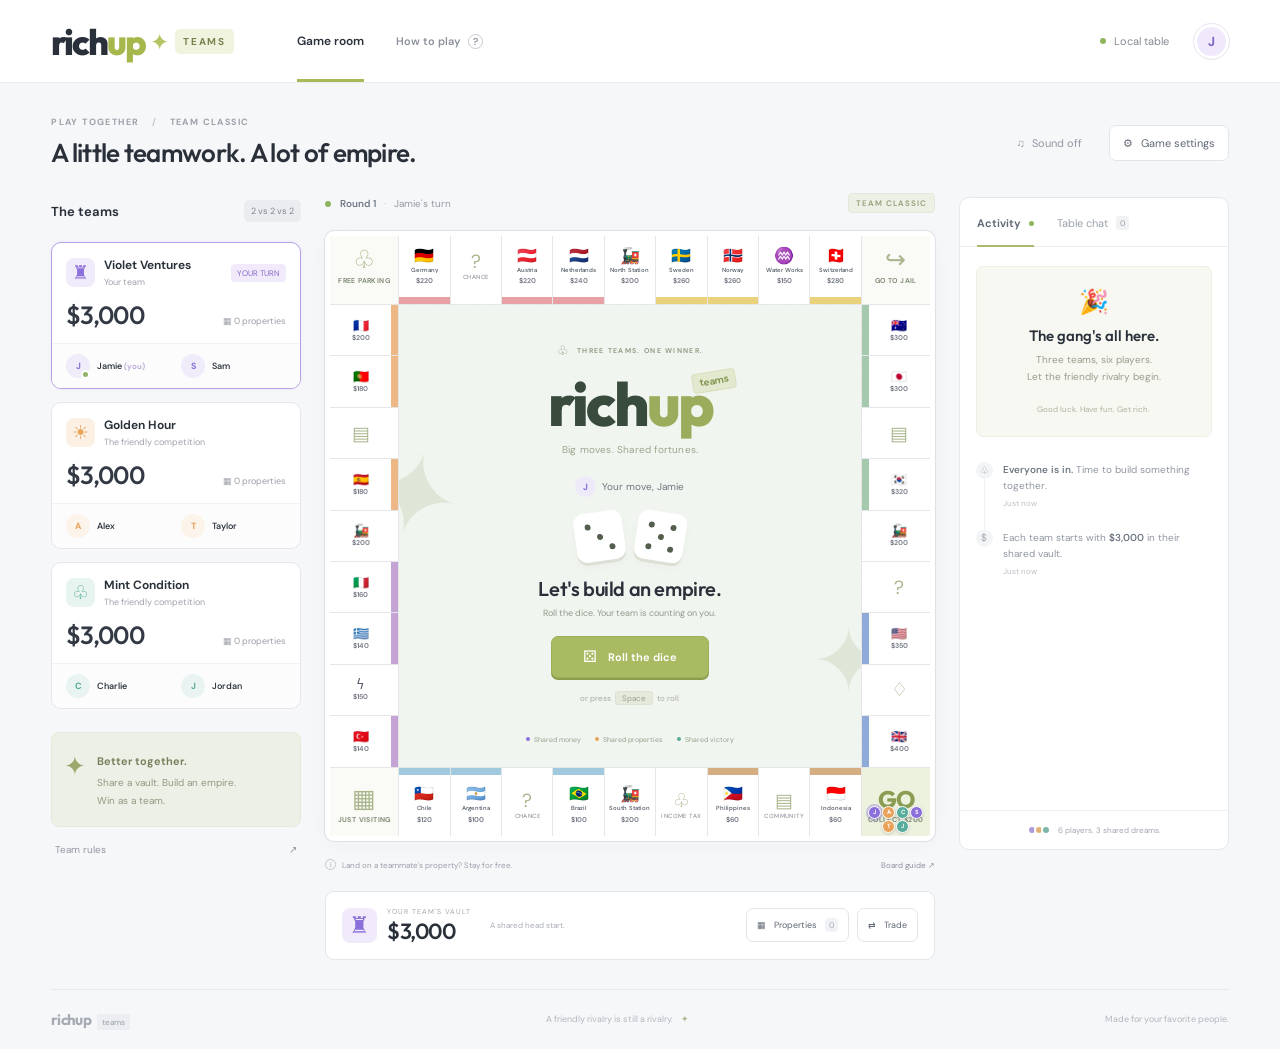
==== index.html @ 7b26c818 "Publish lightweight team property game for GitHub Pages" ====
<!doctype html>
<html lang="en">
<head><meta charset="UTF-8"><meta name="viewport" content="width=device-width, initial-scale=1.0"><meta name="theme-color" content="#f8f9fb"><meta name="description" content="Build an empire together. A property trading game for three teams of two, with shared fortunes and friendly rivalries."><link rel="icon" href="./assets/favicon.svg" type="image/svg+xml"><title>Richup Teams · Build your empire together</title><link rel="stylesheet" href="style.css"></head>
<body>
<header class="header"><a class="brand" href="./" aria-label="Richup Teams home">rich<span>up</span><i>✦</i><b>TEAMS</b></a><nav><span class="nav-active">Game room</span><button class="text-btn" id="how-btn">How to play <span class="help-icon">?</span></button></nav><div class="header-right"><span class="connection"><i></i> Local table</span><button class="avatar" id="profile-btn" aria-label="Edit your player">J</button></div></header>
<main>
<div class="room-bar"><div><div class="breadcrumb">PLAY TOGETHER <span>/</span> TEAM CLASSIC</div><h1>A little teamwork. A lot of empire.</h1></div><div class="room-actions"><button class="subtle-btn" id="sound-btn" aria-label="Toggle sound">♫ <span>Sound off</span></button><button class="outline-btn" id="settings-btn"><span>⚙</span> Game settings</button></div></div>
<div class="game-layout">
<aside class="teams-panel"><div class="section-heading"><h2>The teams</h2><span class="small-label">2 vs 2 vs 2</span></div><div id="teams"></div><div class="team-tip"><span class="tip-icon">✦</span><div><strong>Better together.</strong><p>Share a vault. Build an empire.<br>Win as a team.</p></div></div><button class="rules-link" id="rules-btn">Team rules <span>↗</span></button></aside>
<section class="play-area" aria-label="Game board"><div class="board-top"><span><i class="live-dot"></i> <strong id="round-label">Round 1</strong><span class="board-top-divider">·</span><span id="turn-label">Your turn</span></span><span class="mode-tag">TEAM CLASSIC</span></div><div class="board" id="board"><div class="board-center"><div class="center-decoration decor-one">✦</div><div class="center-decoration decor-two">✦</div><div class="center-top"><span class="team-mode"><span>♧</span> THREE TEAMS. ONE WINNER.</span><div class="center-brand">rich<span>up</span><sup>teams</sup></div><p>Big moves. Shared fortunes.</p></div><div class="turn-zone"><div class="turn-player"><span class="avatar mini" id="center-avatar">J</span><span id="center-turn">Your move, Jamie</span></div><div class="dice-pair" id="dice" aria-label="Dice"><div class="die" data-value="3"></div><div class="die" data-value="5"></div></div><h2 id="action-title">Let's build an empire.</h2><p id="action-description">Roll the dice. Your team is counting on you.</p><div class="center-actions" id="center-actions"></div><span class="keyboard-hint" id="keyboard-hint">or press <kbd>Space</kbd> to roll</span></div><div class="center-bottom"><span><i class="dot purple"></i> Shared money</span><span><i class="dot orange"></i> Shared properties</span><span><i class="dot teal"></i> Shared victory</span></div></div></div><div class="board-footer"><span><i class="info-circle">i</i> Land on a teammate's property? Stay for free.</span><button class="text-btn" id="board-help">Board guide ↗</button></div><div class="action-toolbar"><div class="current-team"><span class="team-emblem purple" id="toolbar-emblem">♜</span><div><small>YOUR TEAM'S VAULT</small><strong id="vault-total">$3,000</strong></div><span class="vault-note">A shared head start.</span></div><div class="toolbar-actions"><button class="outline-btn" id="properties-btn">▦ <span>Properties</span><span class="count" id="prop-count">0</span></button><button class="outline-btn" id="trade-btn">⇄ <span>Trade</span></button></div></div></section>
<aside class="activity-panel"><div class="activity-tabs" role="tablist"><button class="active" id="activity-tab" role="tab" aria-selected="true">Activity <span class="live-dot"></span></button><button id="chat-tab" role="tab" aria-selected="false">Table chat <span class="chat-count" id="chat-count">0</span></button></div><div class="activity-content" id="activity-content"><div class="welcome-note"><span>🎉</span><h3>The gang's all here.</h3><p>Three teams, six players.<br>Let the friendly rivalry begin.</p><small>Good luck. Have fun. Get rich.</small></div><div class="timeline" id="timeline"></div></div><div class="chat-content hidden" id="chat-content"><div class="chat-notice">Table chat is saved on this device.</div><div id="messages"></div><form id="chat-form"><label class="sr-only" for="chat-input">Message the table</label><input id="chat-input" placeholder="Say something nice…" maxlength="220" autocomplete="off"><button aria-label="Send message">↑</button></form></div><div class="activity-bottom"><span class="players-online"><i></i><i></i><i></i></span> <span>6 players. 3 shared dreams.</span></div></aside>
</div><footer class="page-footer"><span class="footer-logo">richup <b>teams</b></span><span>A friendly rivalry is still a rivalry. <span>✦</span></span><span>Made for your favorite people.</span></footer>
</main>
<dialog id="modal"><div class="modal-top"><div><span class="eyebrow" id="modal-eyebrow">RICHUP TEAMS</span><h2 id="modal-title"></h2></div><button id="close-modal" class="close-btn" aria-label="Close dialog">×</button></div><div id="modal-body"></div></dialog><div id="toast" role="status"></div><script src="game.js"></script>
</body></html>
---- style.css ----
@font-face{font-family:'DM Sans';font-style:normal;font-weight:100 1000;font-display:swap;src:url('./assets/fonts/dm-sans-latin.woff') format('woff')}
@font-face{font-family:Outfit;font-style:normal;font-weight:100 900;font-display:swap;src:url('./assets/fonts/outfit-latin.woff') format('woff')}
:root{font-family:'DM Sans',sans-serif;color:#293039;background:#f6f7f9;font-synthesis:none;--purple:#8b70db;--orange:#e8a25a;--teal:#57ac9b;--line:#e9ebef;--muted:#959aa5}*{box-sizing:border-box}body{margin:0}button,a,input,select{ -webkit-tap-highlight-color:transparent}button,input,select{font:inherit}button{cursor:pointer}button{transition:background .18s,transform .18s}button:disabled{cursor:not-allowed;opacity:.5}button:hover:not(:disabled){filter:brightness(.97)}button:active:not(:disabled){transform:translateY(1px)}button:focus-visible,a:focus-visible{outline:3px solid #b6a1ef;outline-offset:3px}a{color:inherit;text-decoration:none}.header{height:83px;border-bottom:1px solid var(--line);background:#fff;display:flex;align-items:center;padding:0 4%;gap:63px}.brand{font-family:Outfit,sans-serif;font-size:36px;font-weight:800;letter-spacing:-2px;display:flex;align-items:center}.brand>span{color:#a6b84c}.brand>i{font-size:23px;font-style:normal;color:#b5c563;margin:0 8px 0 5px}.brand>b{font-family:'DM Sans',sans-serif;font-size:10px;letter-spacing:1.7px;color:#7b814e;font-weight:700;background:#f0f4df;padding:6px 8px;border-radius:5px}.header nav{height:100%;display:flex;align-items:center;gap:32px;font-size:12px;font-weight:600}.nav-active{height:100%;display:flex;align-items:center;border-bottom:3px solid #a8ba57;padding-top:3px}.text-btn{background:none;border:0;color:#8b909b;font-size:11px;padding:6px 0;display:inline-flex;gap:8px;align-items:center}.help-icon{border:1px solid #c6c9cf;border-radius:50%;width:15px;height:15px;display:inline-grid;place-items:center;font-size:10px}.header-right{margin-left:auto;display:flex;align-items:center;gap:25px}.connection{font-size:11px;color:#858b94;display:flex;align-items:center;gap:8px}.connection>i,.live-dot{display:inline-block;background:#8fb45e;width:6px;height:6px;border-radius:50%}.avatar{border:0;border-radius:50%;background:#efe9fb;color:#8063c7;font-size:13px;font-weight:700;width:35px;height:35px;display:inline-grid;place-items:center}.header-right .avatar{border:3px solid #fff;outline:1px solid #e8e3ef}main{max-width:1510px;margin:auto;padding:33px 4% 0}.room-bar{display:flex;justify-content:space-between;align-items:center;margin-bottom:28px}.breadcrumb{font-size:9px;letter-spacing:1.4px;font-weight:700;color:#9da1aa;margin-bottom:8px}.breadcrumb span{padding:0 9px;color:#c3c7cc}h1{font-family:Outfit,sans-serif;font-size:26px;font-weight:550;letter-spacing:-.7px;margin:0}.room-actions{display:flex;gap:21px}.subtle-btn{border:0;background:none;color:#9297a1;font-size:11px;display:flex;gap:7px;align-items:center}.outline-btn{border:1px solid #e2e5e9;background:#fff;border-radius:7px;color:#626976;padding:10px 13px;font-size:11px;display:inline-flex;align-items:center;justify-content:center;gap:8px;white-space:nowrap}.room-actions .outline-btn{font-size:11px}.game-layout{display:grid;grid-template-columns:230px minmax(440px,1fr) 242px;align-items:start;gap:24px}.section-heading{display:flex;justify-content:space-between;align-items:center;margin:3px 0 20px}.section-heading h2{font-size:13px;font-weight:650;margin:0}.small-label{font-size:9px;background:#eaecef;color:#818792;padding:5px 7px;border-radius:5px}.team-card{border:1px solid #e4e6eb;border-radius:10px;background:#fff;margin-bottom:13px;overflow:hidden;position:relative}.team-card.is-current{border-color:#b7a1e5;box-shadow:0 0 0 2px #8b70db08}.team-card.eliminated{opacity:.5}.team-card-head{display:flex;align-items:center;gap:9px;padding:14px 14px 11px}.team-emblem{width:29px;height:29px;border-radius:8px;display:grid;place-items:center;font-size:19px}.purple{--color:var(--purple);color:var(--purple)}.orange{--color:var(--orange);color:var(--orange)}.teal{--color:var(--teal);color:var(--teal)}.team-emblem.purple{background:#f0eafa}.team-emblem.orange{background:#fcf0e4}.team-emblem.teal{background:#e7f4ef}.team-title{font-weight:650;font-size:12px}.team-caption{font-size:9px;color:#a0a3ad;margin-top:3px}.turn-pill{font-size:8px;color:#8a6aca;background:#f0eafb;padding:4px 6px;border-radius:4px;margin-left:auto;white-space:nowrap}.team-finances{padding:0 14px 12px;display:flex;align-items:baseline;justify-content:space-between}.team-money{font-family:Outfit,sans-serif;font-size:25px;font-weight:550;letter-spacing:-.7px;color:#333944}.property-count{font-size:9px;color:#9c9fa8}.team-members{border-top:1px solid #f0f1f4;background:#fcfcfd;padding:10px 14px;display:flex;gap:10px}.member{flex:1;display:flex;gap:7px;align-items:center;min-width:0}.member-avatar{width:24px;height:24px;border-radius:50%;background:color-mix(in srgb,var(--color) 13%,white);color:var(--color);font-weight:700;font-size:9px;display:grid;place-items:center;position:relative}.member.is-active .member-avatar:after{content:'';width:5px;height:5px;border-radius:50%;background:#90b467;position:absolute;bottom:-1px;right:0;border:2px solid white;box-sizing:content-box}.member-name{font-size:9px;font-weight:550;overflow:hidden;text-overflow:ellipsis;white-space:nowrap}.member-name small{color:#b1a0ce;font-size:8px}.team-tip{background:#edf0e6;padding:16px 12px;display:flex;gap:11px;border:1px solid #e5e9dc;border-radius:8px;margin-top:23px;color:#777e59}.tip-icon{font-size:26px;color:#9aa86e}.team-tip strong{font-size:11px;font-weight:650}.team-tip p{font-size:10px;line-height:1.8;color:#939983;margin:4px 0 0}.rules-link{border:0;background:none;color:#9298a1;font-size:10px;width:100%;display:flex;justify-content:space-between;padding:16px 4px}.board-top{height:34px;display:flex;justify-content:space-between;align-items:flex-start;font-size:10px;color:#959ba5}.board-top strong{color:#68707d;font-size:10px;font-weight:550;margin-left:6px}.board-top-divider{margin:0 8px;color:#bcc0c7}.mode-tag{font-size:8px;font-weight:600;letter-spacing:1px;color:#959d7a;background:#edf1e5;border:1px solid #e4e8dc;border-radius:4px;padding:4px 7px;margin-top:-4px}.board{aspect-ratio:1;display:grid;grid-template-columns:1.35fr repeat(9,1fr) 1.35fr;grid-template-rows:1.35fr repeat(9,1fr) 1.35fr;border:5px solid #fff;border-radius:9px;background:#e4e6e7;gap:1px;box-shadow:0 4px 22px #29303908,0 0 0 1px #e0e4e7;position:relative;overflow:hidden}.board-center{grid-area:2/2/11/11;background:#f1f5ef;display:flex;flex-direction:column;justify-content:space-between;align-items:center;position:relative;overflow:hidden;padding:8% 1% 5%;background-image:radial-gradient(#d7dfd350 .8px,transparent .8px);background-size:13px 13px}.center-top{text-align:center;z-index:1}.team-mode{font-size:7px;letter-spacing:1.3px;font-weight:650;color:#8f9c82;display:flex;align-items:center;justify-content:center;gap:7px}.team-mode span{font-size:13px}.center-brand{font-family:Outfit,sans-serif;font-size:clamp(38px,4.5vw,70px);letter-spacing:-3px;font-weight:800;color:#384b3d;position:relative;line-height:1.2;margin-top:8px}.center-brand>span{color:#9bad5d}.center-brand sup{position:absolute;right:-24px;top:4px;background:#e2e9ce;border:1px solid #d7dfbc;border-radius:4px;transform:rotate(-9deg);font-family:'DM Sans',sans-serif;font-size:10px;letter-spacing:0;font-weight:650;padding:3px 6px;color:#819450}.center-top p{font-size:10px;color:#9ba68f;margin:3px 0 0;letter-spacing:.2px}.center-decoration{position:absolute;color:#dee6d7;font-size:115px;font-weight:300;line-height:1}.decor-one{left:-35px;top:29%;transform:rotate(15deg)}.decor-two{right:-25px;bottom:13%;font-size:90px}.turn-zone{width:100%;text-align:center;z-index:1;margin-top:3%}.turn-player{font-size:10px;color:#6f7780;display:flex;align-items:center;justify-content:center;gap:6px}.mini{width:21px;height:21px;font-size:9px}.dice-pair{display:flex;justify-content:center;gap:12px;margin:15px 0}.die{width:49px;height:49px;background:white;border-radius:10px;box-shadow:0 3px 0 #dbe0d6,0 5px 8px #32482a08;display:grid;grid-template-columns:repeat(3,1fr);grid-template-rows:repeat(3,1fr);padding:10px;gap:4px;transform:rotate(-8deg)}.die:nth-child(2){transform:rotate(9deg)}.die i{background:#535e4d;border-radius:50%;width:6px;height:6px;align-self:center;justify-self:center}.dice-pair.rolling .die{animation:shake .18s infinite alternate}@keyframes shake{to{transform:rotate(19deg) translateY(-7px)}}.turn-zone h2{font-family:Outfit,sans-serif;font-size:20px;letter-spacing:-.4px;font-weight:550;margin:15px 0 6px}.turn-zone p{font-size:9px;color:#929b8c;margin:0 auto 15px;max-width:90%;line-height:1.5;min-height:14px}.primary-btn{background:#a9bb62;border:1px solid #9caf59;box-shadow:0 2px 0 #8b9d4a;border-radius:7px;font-size:11px;color:#fff;font-weight:650;padding:13px 31px;display:inline-flex;align-items:center;justify-content:center;gap:11px}.primary-btn .dice-icon{font-size:16px;line-height:10px}.center-actions{display:flex;align-items:center;justify-content:center;gap:8px}.center-actions .outline-btn{padding:12px}.keyboard-hint{display:block;font-size:8px;color:#a4ac9f;margin-top:13px}kbd{font-family:inherit;font-size:8px;display:inline-block;background:#e6eadd;border:1px solid #dce2d4;border-radius:3px;padding:1px 6px;margin:0 2px;color:#98a08e}.center-bottom{display:flex;gap:14px;font-size:7px;color:#98a18f;z-index:1;margin-top:5%}.center-bottom>span{display:flex;align-items:center;gap:4px}.dot{width:4px;height:4px;border-radius:50%;background:var(--color);display:inline-block}.tile{position:relative;background:#fff;border:0;padding:0;display:flex;flex-direction:column;align-items:center;justify-content:center;gap:3px;overflow:visible;min-width:0;min-height:0;color:#59606a}.tile:hover{z-index:5;box-shadow:0 0 0 2px #aabd6b}.tile .tile-name{font-size:clamp(4px,.48vw,7px);line-height:1.15;max-width:100%;text-align:center;white-space:nowrap;overflow:hidden;text-overflow:ellipsis;font-weight:550;padding:0 2px}.tile-price{font-size:clamp(5px,.52vw,7px);font-weight:650;color:#777c87}.tile-flag{font-size:clamp(11px,1.1vw,17px);line-height:1}.tile-band{position:absolute;background:var(--band);z-index:0}.tile.top .tile-band{height:7px;bottom:0;left:0;right:0}.tile.bottom .tile-band{height:7px;top:0;left:0;right:0}.tile.left .tile-band{width:7px;top:0;bottom:0;right:0}.tile.right .tile-band{width:7px;top:0;bottom:0;left:0}.tile.top{padding-bottom:7px}.tile.bottom{padding-top:7px}.tile.left{padding-right:7px;gap:1px}.tile.right{padding-left:7px;gap:1px}.tile.left .tile-content,.tile.right .tile-content{display:flex;align-items:center;justify-content:center;gap:5px;width:100%;height:100%}.tile.left .tile-flag,.tile.right .tile-flag{font-size:13px}.tile.left .tile-name,.tile.right .tile-name{display:none}.tile-icon{font-size:19px;color:#a9b68d;line-height:1}.tile.special .tile-name{color:#9c9ea6;font-size:6px;text-transform:uppercase;letter-spacing:.4px}.tile.corner{background:#fafbf6;gap:5px}.corner .tile-icon{font-size:25px}.tile.corner .tile-name{font-weight:650;font-size:7px;letter-spacing:.4px;color:#7d8972}.tile.corner .tile-price{font-size:6px;color:#99a28e}.tile.corner.go{background:#edf2df}.go .tile-icon{font-family:Outfit,sans-serif;font-size:24px;letter-spacing:-1px;font-weight:750;color:#8a9d52}.go .tile-name{font-size:15px;color:#9cae61}.tile-owner{position:absolute;bottom:1px;right:1px;width:6px;height:6px;border-radius:50%;background:var(--color);z-index:2}.tile-houses{position:absolute;background:#fff9;font-size:6px;color:#4e9c73;top:0;z-index:1}.tokens{position:absolute;display:flex;justify-content:center;gap:1px;flex-wrap:wrap;bottom:3px;left:2px;right:2px;z-index:4;pointer-events:none}.token{width:13px;height:13px;border-radius:50%;background:var(--color);border:1.5px solid #fff;box-shadow:0 1px 3px #29303935;color:white;font-size:6px;font-weight:700;display:grid;place-items:center}.token.active{box-shadow:0 0 0 2px color-mix(in srgb,var(--color) 35%,transparent),0 1px 4px #0002;animation:pulse 2s infinite}@keyframes pulse{50%{transform:translateY(-2px)}}.board-footer{display:flex;align-items:center;justify-content:space-between;font-size:8px;color:#9b9faa;padding:13px 0 15px}.board-footer>span{display:flex;align-items:center;gap:6px}.info-circle{font-size:7px;border:1px solid #c4c8ce;width:11px;height:11px;border-radius:50%;font-style:normal;display:grid;place-items:center}.board-footer .text-btn{font-size:8px}.action-toolbar{display:flex;align-items:center;justify-content:space-between;background:white;border:1px solid #e3e7ea;border-radius:9px;padding:15px 16px}.current-team{display:flex;align-items:center;gap:10px}.current-team small{font-size:7px;color:#a3a6b0;letter-spacing:1px;display:block;margin-bottom:4px}.current-team strong{font-family:Outfit,sans-serif;font-size:22px;letter-spacing:-.5px;font-weight:550;line-height:1}.current-team .team-emblem{height:35px;width:35px;font-size:23px}.vault-note{font-size:8px;color:#a9adb5;margin-left:9px}.toolbar-actions{display:flex;gap:8px}.toolbar-actions .outline-btn{font-size:9px;padding:9px 10px}.count{font-size:8px;background:#f1f2f5;border-radius:4px;padding:2px 4px;color:#a4a8b0}.activity-panel{background:#fff;border:1px solid #e5e8ed;border-radius:10px;overflow:hidden;display:flex;flex-direction:column;min-height:570px;height:calc(100% - 110px);max-height:720px}.activity-tabs{display:flex;border-bottom:1px solid #eceef2;padding:0 17px;gap:23px;flex-shrink:0}.activity-tabs button{border:0;background:none;font-size:11px;padding:18px 0 16px;color:#9ba1ab;position:relative;display:flex;align-items:center;gap:8px;white-space:nowrap}.activity-tabs button.active{color:#606975;font-weight:650}.activity-tabs button.active:after{position:absolute;bottom:-1px;left:0;right:0;height:2px;background:#a9bb6a;content:''}.activity-tabs .live-dot{height:5px;width:5px}.chat-count{background:#f0f2f4;padding:2px 4px;border-radius:3px;font-size:8px}.activity-content{padding:19px 16px;flex:1;overflow-y:auto;max-height:605px}.welcome-note{background:#f7f8f2;border:1px solid #edf0e3;border-radius:7px;text-align:center;padding:19px 6px;margin-bottom:25px}.welcome-note>span{font-size:24px}.welcome-note h3{font-family:Outfit,sans-serif;font-size:15px;font-weight:550;margin:9px 0 6px}.welcome-note p{font-size:10px;color:#989e8d;line-height:1.7;margin:0 0 11px}.welcome-note small{font-size:8px;color:#aeb39f}.timeline{display:flex;flex-direction:column;gap:0}.log-entry{position:relative;padding:0 0 20px 27px;font-size:10px;line-height:1.6;color:#9197a2}.log-entry:not(:last-child):before{content:'';position:absolute;left:8px;top:15px;bottom:0;border-left:1px solid #eff0f3}.log-mark{position:absolute;left:0;top:0;width:17px;height:17px;background:#f3f4f6;border-radius:50%;display:grid;place-items:center;color:#a6acb6;font-size:10px}.log-entry strong{font-weight:550;color:#67707c}.log-entry .time{font-size:8px;color:#bcc0c6;margin-top:3px}.activity-bottom{padding:14px 14px;border-top:1px solid #eff0f4;display:flex;justify-content:center;gap:7px;align-items:center;color:#a1a7b0;font-size:8px}.players-online{display:flex;align-items:center;padding-left:3px}.players-online i{display:block;width:10px;height:10px;border-radius:50%;background:#ad9bd9;border:2px solid #fff;margin-left:-3px}.players-online i:nth-child(2){background:#e4b276}.players-online i:nth-child(3){background:#7db6a8}.page-footer{display:flex;justify-content:space-between;align-items:center;border-top:1px solid #e6e9ed;margin-top:29px;padding:20px 0;color:#b3b8bf;font-size:9px}.footer-logo{font-family:Outfit,sans-serif;font-weight:700;font-size:15px;letter-spacing:-.7px;color:#a4abb3}.footer-logo b{font-size:8px;font-family:'DM Sans',sans-serif;font-weight:500;letter-spacing:0;background:#eceef1;padding:3px 5px;margin-left:4px}.page-footer>span:nth-child(2)>span{color:#adb991;padding-left:6px}.hidden{display:none!important}.sr-only{position:absolute;width:1px;height:1px;padding:0;overflow:hidden;clip:rect(0,0,0,0)}.chat-content{display:flex;flex-direction:column;flex:1;min-height:400px}.chat-notice{font-size:9px;line-height:1.5;color:#a4a9b1;padding:16px;text-align:center}#messages{flex:1;padding:0 14px;overflow:auto;max-height:450px}.chat-message{background:#f5f4f8;border-radius:7px;padding:9px 11px;margin:10px 0;font-size:11px;overflow-wrap:anywhere}.chat-message b{display:block;font-size:9px;margin-bottom:4px;color:#9279bd}#chat-form{display:flex;margin:12px;border:1px solid #e6e8ec;border-radius:6px;overflow:hidden}#chat-input{width:100%;min-width:0;border:0;padding:10px;font-size:10px;outline:0}#chat-form button{border:0;background:#a8ba63;color:white;width:32px}.modal-top{display:flex;align-items:center;justify-content:space-between;gap:20px;margin-bottom:24px}.modal-top h2{font-family:Outfit,sans-serif;font-weight:550;letter-spacing:-.5px;font-size:25px;margin:7px 0 0}.eyebrow{font-size:8px;letter-spacing:1.6px;color:#a0ad76;font-weight:650}.close-btn{border:1px solid #e9ebef;background:#fff;border-radius:50%;height:29px;width:29px;font-size:20px;color:#989da8}dialog{width:min(510px,calc(100% - 30px));border:1px solid #e9ebef;border-radius:15px;padding:27px;color:#343b45;box-shadow:0 20px 100px #29303925}dialog::backdrop{background:#27332945;backdrop-filter:blur(3px)}.modal-text{font-size:12px;color:#89909a;line-height:1.8}.rule-row{display:flex;gap:14px;padding:14px 0;border-top:1px solid #f0f1f4}.rule-row>span{font-size:21px;width:30px}.rule-row b{font-size:12px;font-weight:650}.rule-row p{font-size:11px;line-height:1.7;color:#959aa4;margin:5px 0}.modal-footer{display:flex;gap:10px;margin-top:24px;justify-content:flex-end}.modal-footer .primary-btn{padding:11px 22px}.field-label{font-size:10px;color:#808793;display:block;margin-bottom:6px}.field{border:1px solid #e1e5ea;border-radius:6px;padding:10px 11px;background:#fff;color:#56606d;font-size:12px;width:100%;outline-color:#b0bc7b}.settings-team{display:grid;grid-template-columns:1fr 1fr;gap:9px;margin-bottom:15px}.settings-team>strong{grid-column:1/-1;font-size:11px}.setting-row{display:flex;align-items:center;justify-content:space-between;gap:20px;padding:16px 0;border-top:1px solid #eceef0;font-size:11px}.setting-row small{font-size:10px;color:#a0a6af;display:block;margin-top:5px}.setting-row input{accent-color:#a7b85e}.danger-btn{color:#b47c77;border:1px solid #e8d7d6;background:#fff;border-radius:6px;padding:10px 14px;font-size:10px}.property-summary{background:#f5f7f0;padding:17px;border-radius:8px;text-align:center;margin-bottom:20px}.property-summary .flag-big{font-size:42px}.property-summary h3{font-family:Outfit,sans-serif;font-weight:550;font-size:23px;margin:7px}.property-summary p{font-size:11px;color:#9a9f91}.stats-row{display:flex;justify-content:space-around;border:1px solid #edeff1;border-radius:7px;padding:15px;font-size:10px;color:#939aa5}.stats-row strong{display:block;color:#4b535f;font-size:15px;margin-top:6px}.property-list{display:flex;flex-direction:column;gap:8px;max-height:340px;overflow:auto}.property-item{display:flex;align-items:center;gap:12px;border:1px solid #e6e9ed;border-radius:7px;padding:11px}.property-item>.flag-big{font-size:25px}.property-item>div{flex:1}.property-item strong{font-size:12px;display:block}.property-item small{font-size:10px;color:#9da3ac}.property-item button{font-size:9px;padding:8px}.empty-state{text-align:center;padding:30px 15px}.empty-state>span{font-size:34px;color:#b5bf94}.empty-state p{font-size:12px;color:#a0a6ad;line-height:1.8}.trade-grid{display:grid;grid-template-columns:1fr 1fr;gap:15px;margin-top:18px}.trade-grid label{font-size:10px;display:block;color:#969da7;margin:12px 0 6px}.trade-grid .field{font-size:11px}.trade-help{font-size:10px;color:#9ca28d;background:#f3f6ec;border-radius:6px;padding:12px;line-height:1.7;margin-top:18px}#toast{position:fixed;left:50%;bottom:25px;transform:translate(-50%,20px);opacity:0;pointer-events:none;background:#38463a;color:#fff;padding:13px 23px;border-radius:8px;font-size:12px;box-shadow:0 8px 30px #0002;transition:all .2s;z-index:100;max-width:90%;text-align:center}#toast.show{opacity:1;transform:translate(-50%,0)}
@media(min-width:1550px){main{padding-left:25px;padding-right:25px}.game-layout{grid-template-columns:250px minmax(440px,1fr) 270px;gap:30px}.tile .tile-name{font-size:8px}.tile-price{font-size:8px}.tile-flag{font-size:19px}.board-center{padding-top:9%}.center-brand{font-size:75px}.turn-zone h2{font-size:26px}.turn-zone p{font-size:11px}.center-bottom{font-size:9px}.primary-btn{font-size:13px}.die{height:58px;width:58px}.die i{width:7px;height:7px}}
@media(max-width:1200px){main{padding:26px 24px 0}.header{padding:0 24px}.game-layout{grid-template-columns:195px minmax(400px,1fr) 205px;gap:17px}.team-card-head{padding-left:11px;padding-right:11px}.team-title{font-size:11px}.turn-pill{font-size:7px}.team-finances,.team-members{padding-left:11px;padding-right:11px}.team-money{font-size:23px}.vault-note{display:none}.activity-tabs{padding:0 12px;gap:17px}.activity-tabs button{font-size:10px}.center-top p{font-size:9px}.center-brand{font-size:52px}.center-bottom{gap:9px;font-size:6px}.turn-zone h2{font-size:19px}.die{width:43px;height:43px;padding:8px;gap:3px}.dice-pair{margin:12px 0}.turn-zone p{font-size:8px;margin-bottom:12px}.primary-btn{padding:11px 24px}.keyboard-hint{margin-top:10px}.team-members{gap:7px}.member{gap:4px}.activity-panel{min-height:520px}.room-bar h1{font-size:24px}}
@media(max-width:1000px){.game-layout{grid-template-columns:195px minmax(400px,1fr)}.activity-panel{grid-column:1/-1;height:auto;min-height:240px;max-height:none;margin-top:5px}.activity-content{display:flex;gap:25px;max-height:290px}.welcome-note{width:200px;min-width:200px;margin:0;align-self:flex-start}.timeline{flex:1}.activity-bottom{padding:10px}.chat-content{min-height:260px}.tile .tile-name{font-size:7px}.tile-flag{font-size:16px}.tile-price{font-size:7px}.center-brand{font-size:62px}.center-bottom{font-size:7px}.turn-zone p{font-size:9px}.center-top p{font-size:10px}.room-actions .subtle-btn{display:none}}
@media(max-width:700px){.header{height:65px;padding:0 18px;gap:25px}.brand{font-size:30px}.brand>i{font-size:17px;margin-right:5px}.brand>b{font-size:8px;padding:5px}.header nav{display:none}.header-right{gap:14px}.connection{font-size:9px}.avatar{height:29px;width:29px}.room-bar{margin-bottom:21px;align-items:flex-end}.room-bar h1{font-size:21px;max-width:240px}.breadcrumb{font-size:7px;letter-spacing:1px}.room-actions .outline-btn{font-size:0;gap:0;padding:9px}.room-actions .outline-btn span{font-size:16px}main{padding:23px 14px 0}.game-layout{grid-template-columns:1fr;gap:17px}.teams-panel{grid-row:2}.section-heading{margin-bottom:12px}.section-heading h2{font-size:12px}#teams{display:grid;grid-template-columns:repeat(3,1fr);gap:8px}.team-card{margin:0;border-radius:8px}.team-card-head{padding:11px 8px 7px;gap:6px;flex-wrap:wrap}.team-emblem{width:23px;height:23px;font-size:15px}.team-title{font-size:9px}.team-caption{font-size:7px}.turn-pill{position:absolute;right:5px;top:5px;width:5px;height:5px;border-radius:50%;padding:0;font-size:0;background:#9d83d9}.team-finances{padding:0 8px 9px;display:block}.team-money{font-size:21px}.property-count{font-size:8px;display:block;margin-top:2px}.team-members{padding:8px 6px;gap:5px;flex-wrap:wrap}.member{gap:4px;flex-basis:100%}.member-avatar{width:18px;height:18px;font-size:7px}.member-name{font-size:8px}.team-tip,.rules-link{display:none}.board-top{height:29px;font-size:9px}.board-top strong{font-size:9px}.center-brand{font-size:52px}.center-brand sup{right:-22px;font-size:8px}.board-center{padding-top:7%;padding-bottom:4%}.team-mode{font-size:6px;letter-spacing:1px}.center-top p{font-size:8px}.turn-player{font-size:8px}.turn-player .mini{width:18px;height:18px;font-size:7px}.turn-zone h2{font-size:16px;margin-top:10px}.turn-zone p{font-size:7px;margin-bottom:10px}.primary-btn{font-size:10px;padding:10px 22px}.die{width:37px;height:37px;border-radius:7px;padding:7px;gap:2px}.die i{width:5px;height:5px}.dice-pair{margin:10px 0;gap:10px}.keyboard-hint{display:none!important}.center-bottom{font-size:5px;gap:8px;margin-top:3%}.tile .tile-name{font-size:4.5px}.tile-price{font-size:5px}.tile-flag{font-size:12px}.tile-icon{font-size:15px}.tile.left .tile-flag,.tile.right .tile-flag{font-size:12px}.tile.corner .tile-icon{font-size:19px}.tile.corner .tile-name{font-size:5px}.tile.corner .tile-price{font-size:4px}.go .tile-icon{font-size:19px!important}.tile .tile-band{max-height:5px}.tile.left .tile-band,.tile.right .tile-band{max-height:none;width:5px}.token{width:10px;height:10px;font-size:5px;border-width:1px}.board-footer{font-size:7px;padding:10px 0}.board-footer .text-btn{font-size:7px}.action-toolbar{padding:12px}.current-team strong{font-size:20px}.current-team small{font-size:6px}.current-team .team-emblem{height:30px;width:30px}.toolbar-actions{gap:5px}.toolbar-actions .outline-btn{font-size:8px;padding:8px}.activity-panel{grid-column:1;grid-row:3}.activity-content{max-height:260px;padding:15px 12px;gap:16px}.welcome-note{width:145px;min-width:145px;padding:14px 5px}.welcome-note h3{font-size:13px}.welcome-note p{font-size:9px}.welcome-note small{font-size:7px}.log-entry{font-size:9px;padding-left:23px;padding-bottom:16px}.page-footer{margin-top:23px;font-size:7px;gap:10px}.page-footer>span:last-child{display:none}.footer-logo{font-size:13px}.board{border-width:4px;border-radius:7px}.tile.special .tile-name{font-size:4px}.center-actions .outline-btn{font-size:9px;padding:9px}.center-decoration{font-size:75px}.activity-tabs{gap:25px}.activity-tabs button{font-size:11px}.property-summary h3{font-size:21px}}
@media(prefers-reduced-motion:reduce){*,*:before,*:after{animation:none!important;scroll-behavior:auto!important;transition:none!important}}
@media(min-width:1201px){main{max-width:1360px}.game-layout{grid-template-columns:250px minmax(440px,1fr) 270px;gap:24px}.activity-panel{min-height:570px;max-height:660px}.center-brand{font-size:61px}.center-bottom{font-size:7px}.tile .tile-name{font-size:6px}.tile-price{font-size:7px}.tile-flag{font-size:16px}}
@media(max-width:700px){.board-center{padding:5% 1% 3%;min-height:0}.center-brand{font-size:40px;margin-top:3px;line-height:1.05}.center-brand sup{top:0;right:-20px;font-size:7px}.team-mode{font-size:5px;line-height:10px}.team-mode span{font-size:10px}.center-top p{font-size:7px;margin-top:4px}.turn-zone{margin-top:2%;flex-shrink:0}.turn-player{font-size:7px}.turn-player .mini{width:16px;height:16px;font-size:6px}.dice-pair{margin:7px 0}.die{width:32px;height:32px;padding:6px;gap:2px;border-radius:6px}.die i{width:4px;height:4px}.turn-zone h2{font-size:15px;margin:7px 0 4px}.turn-zone p{font-size:6.5px;margin-bottom:8px;min-height:10px}.primary-btn{font-size:9px;padding:8px 19px}.primary-btn .dice-icon{font-size:12px}.center-bottom{font-size:4.5px;gap:6px;margin-top:3px;flex-shrink:0}.center-actions .outline-btn{font-size:8px;padding:7px}.center-decoration{font-size:65px}.board-footer{margin-top:2px}}
@media(max-width:360px){.center-top p,.center-bottom{display:none}.center-brand{font-size:34px}.team-mode{font-size:4px}.turn-zone h2{font-size:13px}.turn-zone p{font-size:6px}.turn-player{font-size:6px}}

button,a,input,select{touch-action:manipulation}
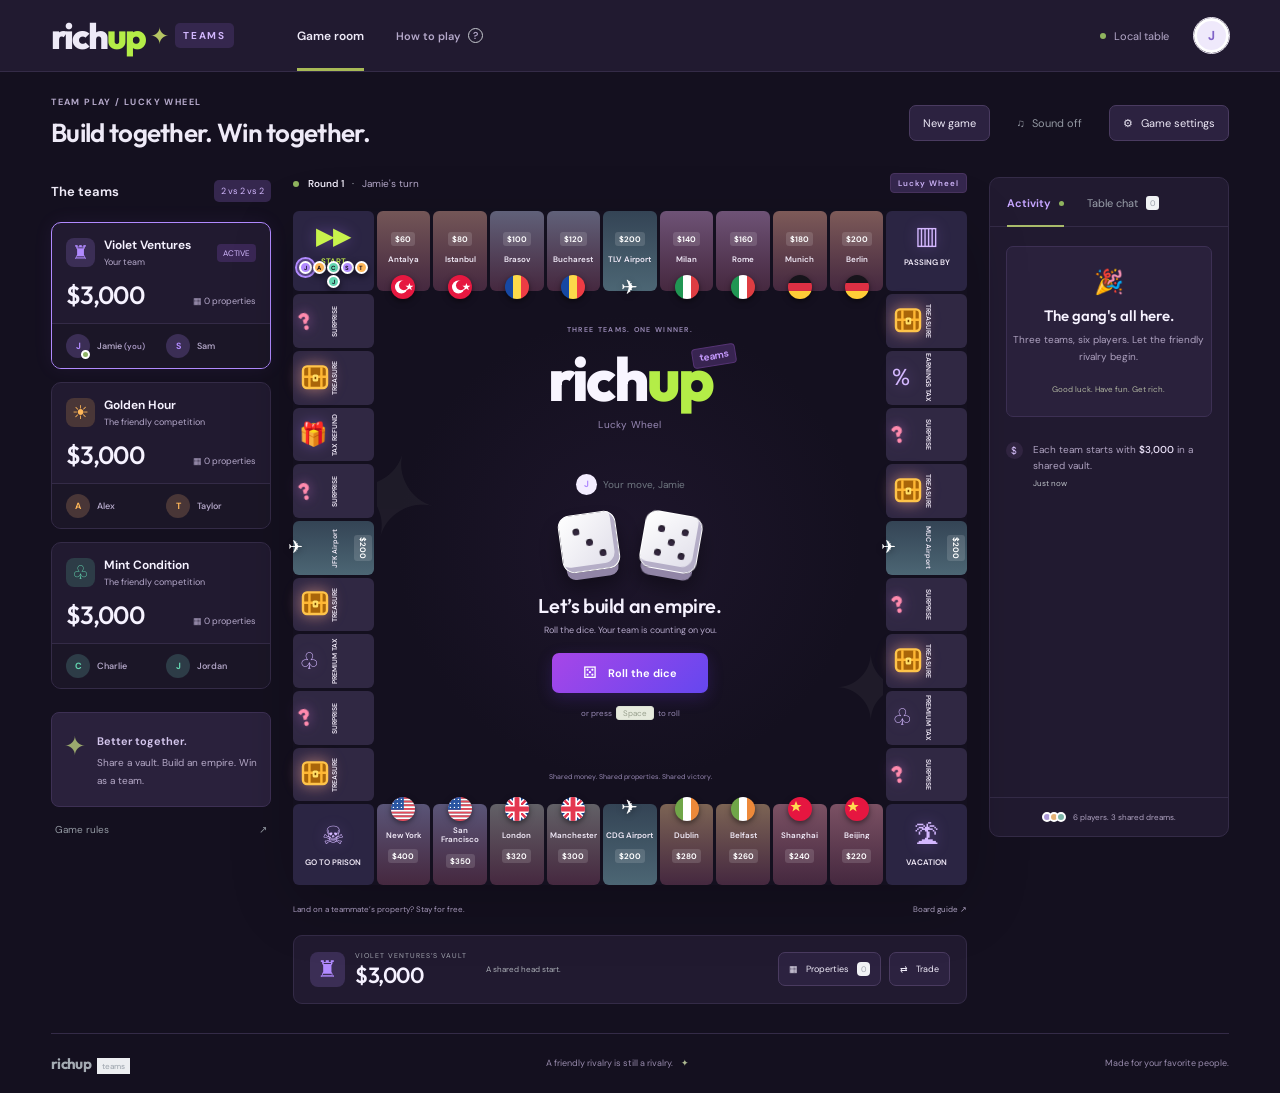
==== commit 82527ec4: "Add free-for-all, three destination maps, and animated dark boards" ====
--- a/index.html
+++ b/index.html
@@ -1,15 +1,16 @@
 <!doctype html>
 <html lang="en">
-<head><meta charset="UTF-8"><meta name="viewport" content="width=device-width, initial-scale=1.0"><meta name="theme-color" content="#f8f9fb"><meta name="description" content="Build an empire together. A property trading game for three teams of two, with shared fortunes and friendly rivalries."><link rel="icon" href="./assets/favicon.svg" type="image/svg+xml"><title>Richup Teams · Build your empire together</title><link rel="stylesheet" href="style.css"></head>
+<head><meta charset="UTF-8"><meta name="viewport" content="width=device-width, initial-scale=1.0"><meta name="theme-color" content="#14101f"><meta name="description" content="Build an empire together. A property trading game for three teams of two, with shared fortunes and friendly rivalries."><link rel="icon" href="./assets/favicon.svg" type="image/svg+xml"><title>Richup · Teams &amp; Free for All</title><link rel="stylesheet" href="style.css"><link rel="stylesheet" href="theme.css"></head>
 <body>
 <header class="header"><a class="brand" href="./" aria-label="Richup Teams home">rich<span>up</span><i>✦</i><b>TEAMS</b></a><nav><span class="nav-active">Game room</span><button class="text-btn" id="how-btn">How to play <span class="help-icon">?</span></button></nav><div class="header-right"><span class="connection"><i></i> Local table</span><button class="avatar" id="profile-btn" aria-label="Edit your player">J</button></div></header>
 <main>
-<div class="room-bar"><div><div class="breadcrumb">PLAY TOGETHER <span>/</span> TEAM CLASSIC</div><h1>A little teamwork. A lot of empire.</h1></div><div class="room-actions"><button class="subtle-btn" id="sound-btn" aria-label="Toggle sound">♫ <span>Sound off</span></button><button class="outline-btn" id="settings-btn"><span>⚙</span> Game settings</button></div></div>
+<div class="room-bar"><div><div class="breadcrumb">PLAY TOGETHER <span>/</span> TEAM CLASSIC</div><h1>A little teamwork. A lot of empire.</h1></div><div class="room-actions"><button class="outline-btn" id="new-game-btn">New game</button><button class="subtle-btn" id="sound-btn" aria-label="Toggle sound">♫ <span>Sound off</span></button><button class="outline-btn" id="settings-btn"><span>⚙</span> Game settings</button></div></div>
 <div class="game-layout">
 <aside class="teams-panel"><div class="section-heading"><h2>The teams</h2><span class="small-label">2 vs 2 vs 2</span></div><div id="teams"></div><div class="team-tip"><span class="tip-icon">✦</span><div><strong>Better together.</strong><p>Share a vault. Build an empire.<br>Win as a team.</p></div></div><button class="rules-link" id="rules-btn">Team rules <span>↗</span></button></aside>
 <section class="play-area" aria-label="Game board"><div class="board-top"><span><i class="live-dot"></i> <strong id="round-label">Round 1</strong><span class="board-top-divider">·</span><span id="turn-label">Your turn</span></span><span class="mode-tag">TEAM CLASSIC</span></div><div class="board" id="board"><div class="board-center"><div class="center-decoration decor-one">✦</div><div class="center-decoration decor-two">✦</div><div class="center-top"><span class="team-mode"><span>♧</span> THREE TEAMS. ONE WINNER.</span><div class="center-brand">rich<span>up</span><sup>teams</sup></div><p>Big moves. Shared fortunes.</p></div><div class="turn-zone"><div class="turn-player"><span class="avatar mini" id="center-avatar">J</span><span id="center-turn">Your move, Jamie</span></div><div class="dice-pair" id="dice" aria-label="Dice"><div class="die" data-value="3"></div><div class="die" data-value="5"></div></div><h2 id="action-title">Let's build an empire.</h2><p id="action-description">Roll the dice. Your team is counting on you.</p><div class="center-actions" id="center-actions"></div><span class="keyboard-hint" id="keyboard-hint">or press <kbd>Space</kbd> to roll</span></div><div class="center-bottom"><span><i class="dot purple"></i> Shared money</span><span><i class="dot orange"></i> Shared properties</span><span><i class="dot teal"></i> Shared victory</span></div></div></div><div class="board-footer"><span><i class="info-circle">i</i> Land on a teammate's property? Stay for free.</span><button class="text-btn" id="board-help">Board guide ↗</button></div><div class="action-toolbar"><div class="current-team"><span class="team-emblem purple" id="toolbar-emblem">♜</span><div><small>YOUR TEAM'S VAULT</small><strong id="vault-total">$3,000</strong></div><span class="vault-note">A shared head start.</span></div><div class="toolbar-actions"><button class="outline-btn" id="properties-btn">▦ <span>Properties</span><span class="count" id="prop-count">0</span></button><button class="outline-btn" id="trade-btn">⇄ <span>Trade</span></button></div></div></section>
 <aside class="activity-panel"><div class="activity-tabs" role="tablist"><button class="active" id="activity-tab" role="tab" aria-selected="true">Activity <span class="live-dot"></span></button><button id="chat-tab" role="tab" aria-selected="false">Table chat <span class="chat-count" id="chat-count">0</span></button></div><div class="activity-content" id="activity-content"><div class="welcome-note"><span>🎉</span><h3>The gang's all here.</h3><p>Three teams, six players.<br>Let the friendly rivalry begin.</p><small>Good luck. Have fun. Get rich.</small></div><div class="timeline" id="timeline"></div></div><div class="chat-content hidden" id="chat-content"><div class="chat-notice">Table chat is saved on this device.</div><div id="messages"></div><form id="chat-form"><label class="sr-only" for="chat-input">Message the table</label><input id="chat-input" placeholder="Say something nice…" maxlength="220" autocomplete="off"><button aria-label="Send message">↑</button></form></div><div class="activity-bottom"><span class="players-online"><i></i><i></i><i></i></span> <span>6 players. 3 shared dreams.</span></div></aside>
 </div><footer class="page-footer"><span class="footer-logo">richup <b>teams</b></span><span>A friendly rivalry is still a rivalry. <span>✦</span></span><span>Made for your favorite people.</span></footer>
 </main>
-<dialog id="modal"><div class="modal-top"><div><span class="eyebrow" id="modal-eyebrow">RICHUP TEAMS</span><h2 id="modal-title"></h2></div><button id="close-modal" class="close-btn" aria-label="Close dialog">×</button></div><div id="modal-body"></div></dialog><div id="toast" role="status"></div><script src="game.js"></script>
+<dialog id="modal"><div class="modal-top"><div><span class="eyebrow" id="modal-eyebrow">RICHUP TEAMS</span><h2 id="modal-title"></h2></div><button id="close-modal" class="close-btn" aria-label="Close dialog">×</button></div><div id="modal-body"></div></dialog><div id="toast" role="status"></div><script src="board-art.js"></script><script src="maps.js"></script><script src="game.js"></script>
 </body></html>
+
--- a/theme.css
+++ b/theme.css
@@ -0,0 +1,17 @@
+/* Dark destination boards, inspired by the supplied Richup map references. */
+:root{color:#eeeaf7;background:#14101f;--line:#342b47;--muted:#aaa0bd;--purple:#b18aff;--orange:#ffb759;--teal:#63d6b0;--blue:#6eaaff;--pink:#f286b3;--yellow:#d8e86b}
+.header,.team-card,.activity-panel,.action-toolbar,dialog{background:#211a30;border-color:var(--line);color:#eeeaf7}.header{height:72px}.brand>span,.center-brand>span{color:#b4ed47}.brand>b,.mode-tag,.small-label{background:#35274e;color:#d1b6fc;border-color:#493460}.room-bar h1{font-weight:600}.outline-btn,.field,.danger-btn{background:#2c2240;border-color:#4a3b60;color:#eeeaf7}.outline-btn:hover{background:#3e2d59}.primary-btn{background:linear-gradient(135deg,#a746e8,#6547ef);color:white;border:0;box-shadow:0 5px 16px #6c3ae536}.team-title,.team-money,.board-top strong,.stats-row strong,.current-team strong,.turn-zone h2,.modal-top h2,.welcome-note h3{color:#f6f2ff}.team-caption,.property-count,.member-name,.board-top,.breadcrumb,.connection,.text-btn,.turn-zone p,.modal-text,.field-label{color:#b4a8c9}.team-members{background:#1b1627;border-color:var(--line)}.team-card.is-current{border-color:#b18aff;box-shadow:0 0 20px #a56eff12}.team-tip,.welcome-note,.trade-help,.property-summary{background:#2a213c;border-color:#3d3054;color:#c2addb}.team-tip p,.property-summary p{color:#b5a9c7}.team-tip strong{color:#d4c6ed}.activity-tabs,.activity-bottom,.modal-top,.stats-row,.property-item{border-color:var(--line)}.activity-tabs button.active{color:#c6a5ff;border-color:#a265ed}.log-entry,.time,.activity-bottom,.welcome-note p{color:#ada1bf}.log-entry strong{color:#e7def5}.timeline:before{background:#3b2c50}.log-mark{background:#302440;color:#cdb7f0}.team-emblem,.member-avatar{background:color-mix(in srgb,var(--color) 18%,#211a30)!important}.blue{--color:var(--blue);color:var(--blue)}.pink{--color:var(--pink);color:var(--pink)}.yellow{--color:var(--yellow);color:var(--yellow)}.turn-pill{background:#3a2755;color:#d3b8ff}
+main{max-width:1600px;padding-top:24px}.game-layout{grid-template-columns:220px minmax(440px,1fr) 240px;gap:22px}.board{background:#14101f;border:0;gap:3px;box-shadow:0 18px 65px #0003;overflow:visible;border-radius:10px}.board-center{background:#14101f;background-image:radial-gradient(ellipse at center,#30204455,transparent 65%);padding:6% 2% 4%;border-radius:14px}.center-brand{color:#f8f5ff}.center-brand sup{background:#382451;color:#c69bff;border-color:#553374}.team-mode,.center-top p,.center-bottom,.keyboard-hint{color:#9788b3}.center-decoration{opacity:.05}.tile{border:0;border-radius:6px;background:#302843;color:#fff;overflow:visible;isolation:isolate;transition:box-shadow .3s,filter .3s}.tile[data-type=property]{background:linear-gradient(180deg,color-mix(in srgb,var(--band) 38%,#39213c),#45283f)}.tile[data-type=station]{background:linear-gradient(#344455,#4c6674)}.tile[data-type=utility]{background:linear-gradient(#245260,#2a8293)}.tile-band{display:none}.tile .tile-name,.tile.special .tile-name{color:#f0e9f7;font-size:8px;font-weight:600;line-height:1.1}.tile-price{color:#fff;background:#ffffff23;padding:2px 4px;border-radius:3px;font-size:8px}.tile-flag{font-size:20px;border-radius:50%;line-height:1.15;filter:drop-shadow(0 2px 3px #0005)}.tile-icon{color:#d4b8ff;filter:drop-shadow(0 0 7px #b07cff55)}.tile[data-type=chance] .tile-icon{color:#ff8aad}.tile[data-type=community] .tile-icon{color:#ffbf36}.tile.go .tile-icon,.tile.go .tile-name{color:#c8f34c}.tile.corner{background:#2b2543}.tile-owner{background:var(--owner)!important;position:absolute;inset:auto 4px 2px;height:5px;width:auto;border-radius:5px;box-shadow:0 0 12px var(--owner);z-index:2}.tile.left .tile-owner,.tile.right .tile-owner{inset:auto 4px 2px;height:4px;width:auto}.tile:has(.tile-owner){box-shadow:inset 0 0 0 2px var(--owner)}.tile-houses{color:#a9eb65;background:#19241c;border-radius:4px;z-index:4}.token{background:var(--color);color:#171020;border:2px solid white;box-shadow:0 3px 7px #0008}.token.active{animation:token-arrive .16s ease-out;outline:2px solid var(--color);outline-offset:2px}.tokens{z-index:5}.board-footer{color:#b3a4c8}.dice-pair{perspective:600px;gap:24px;min-height:62px;margin:18px 0}.die{width:58px;height:58px;padding:12px;background:linear-gradient(135deg,#fff,#dedce8);border:1px solid white;border-radius:12px;box-shadow:inset -4px -5px 0 #b5aec7,0 10px 0 -3px #9185a6,0 15px 20px #0006;transform:rotate(-8deg);transform-style:preserve-3d}.die:nth-child(2){transform:rotate(10deg)}.die i{background:#33273e;width:7px;height:7px;box-shadow:inset 0 1px 2px #0008}.dice-pair.rolling .die{animation:tumble-left .78s cubic-bezier(.2,.6,.4,1) both!important}.dice-pair.rolling .die:nth-child(2){animation-name:tumble-right!important}.dice-pair.settled .die{animation:dice-settle .24s ease-out}.tile.purchased{animation:claim-property 1.4s ease-out}.purchase-receipt{position:absolute;inset:25% 12% auto;z-index:10;text-align:center;background:linear-gradient(135deg,#392353f5,#20182ff5);border:1px solid #a77be8;border-radius:16px;padding:22px 14px;box-shadow:0 20px 65px #0008;pointer-events:none;animation:receipt 2.2s both}.purchase-receipt>span{display:block;font-size:42px}.purchase-receipt small{display:block;font-size:9px;letter-spacing:2px;color:#c9f171;margin:10px}.purchase-receipt strong{font-family:Outfit,sans-serif;font-size:25px;color:white}.purchase-receipt p{font-size:12px;color:#cbb9e4}.map-preview{background:#191322;border:1px solid #403052;border-radius:10px;padding:16px;margin-top:15px}.map-preview>strong{font-size:20px}.map-preview>p{font-size:12px;color:#b4a8c9}.map-cities{display:flex;flex-wrap:wrap;gap:6px;max-height:170px;overflow:auto}.map-cities span{font-size:10px;background:#342440;padding:5px 7px;border-radius:5px}#new-map{margin-top:8px}label[for=new-map]{margin-top:20px;display:block}.chat-message{color:#e9e1f3}.chat-message b{color:#c6a2ff}#chat-input{background:#241c34;color:white;border-color:#49385d}.page-footer{border-color:var(--line);color:#9689aa}dialog::backdrop{background:#08050ebd;backdrop-filter:blur(5px)}#toast{background:#513273;color:white}
+@keyframes tumble-left{0%{transform:translate(-25px,-35px) rotateX(0) rotateZ(-30deg)}35%{transform:translate(12px,-50px) rotateX(180deg) rotateZ(120deg)}70%{transform:translate(-7px,5px) rotateX(340deg) rotateZ(290deg)}100%{transform:translate(0,0) rotateX(360deg) rotateZ(352deg)}}
+@keyframes tumble-right{0%{transform:translate(25px,-25px) rotateY(0) rotateZ(40deg)}40%{transform:translate(-12px,-55px) rotateY(180deg) rotateZ(-160deg)}75%{transform:translate(5px,3px) rotateY(330deg) rotateZ(-300deg)}100%{transform:translate(0,0) rotateY(360deg) rotateZ(-350deg)}}
+@keyframes dice-settle{50%{translate:0 -5px}100%{translate:0 0}}
+@keyframes token-arrive{from{translate:0 -5px;scale:1.2}to{translate:0 0;scale:1}}
+@keyframes claim-property{0%,40%{box-shadow:inset 0 0 0 3px var(--owner),0 0 35px var(--owner);filter:brightness(1.5)}100%{box-shadow:inset 0 0 0 2px var(--owner)}}
+@keyframes receipt{0%{opacity:0;transform:translateY(18px) scale(.9)}15%,80%{opacity:1;transform:translateY(0) scale(1)}100%{opacity:0;transform:translateY(-14px) scale(.97)}}
+@media(max-width:1200px){.game-layout{grid-template-columns:190px minmax(400px,1fr)}.activity-panel{grid-column:1/-1;min-height:230px;max-height:300px}.activity-content{display:flex;gap:20px}.welcome-note{width:180px;flex-shrink:0}.timeline{flex:1}.tile .tile-name,.tile.special .tile-name{font-size:7px}}
+@media(max-width:700px){.game-layout{grid-template-columns:minmax(0,1fr)}.room-bar{gap:8px}.room-bar h1{font-size:20px}.room-actions{gap:6px;flex-direction:column}.room-actions #new-game-btn{font-size:11px;padding:9px}.room-actions #settings-btn{font-size:10px;gap:5px}.board{gap:2px}.tile .tile-name,.tile.special .tile-name{font-size:5px}.tile-price{font-size:5px;padding:1px 2px}.tile-flag{font-size:13px}.die{width:35px;height:35px;padding:7px;border-radius:8px;box-shadow:inset -2px -3px 0 #b5aec7,0 5px 0 -2px #9185a6,0 8px 12px #0005}.die i{width:4px;height:4px}.dice-pair{min-height:36px;margin:9px 0;gap:16px}.board-center{padding:4% 1% 3%}.turn-zone p{font-size:8px;max-width:220px}.center-brand{font-size:35px}.center-top p{font-size:8px}.center-bottom{font-size:6px}.turn-zone h2{font-size:14px}.activity-panel{grid-column:1;max-height:340px}.purchase-receipt{inset:18% 8% auto;padding:14px 8px}.purchase-receipt>span{font-size:26px}.purchase-receipt strong{font-size:18px}.purchase-receipt small{font-size:7px}.purchase-receipt p{font-size:9px}.tile-owner{height:3px}.token{width:12px;height:12px;font-size:6px}.tile.corner .tile-icon{font-size:17px}.tile.go .tile-icon{font-size:15px!important}}
+.tile.left:not(.corner),.tile.right:not(.corner){padding:0}.tile.left:not(.corner) .tile-name,.tile.right:not(.corner) .tile-name{display:block;writing-mode:vertical-rl;position:absolute;inset:2px auto 2px 45%;font-size:7px}.tile.left:not(.corner) .tile-flag,.tile.right:not(.corner) .tile-flag{position:absolute;left:-5px;font-size:18px}.tile.left:not(.corner) .tile-price,.tile.right:not(.corner) .tile-price{position:absolute;right:2px;writing-mode:vertical-rl}.tile.left:not(.corner) .tile-icon,.tile.right:not(.corner) .tile-icon{position:absolute;left:6px;font-size:23px}.tile.left:not(.corner) .tile-name{transform:rotate(180deg)}
+@media(max-width:700px){.tile.left:not(.corner) .tile-name,.tile.right:not(.corner) .tile-name{font-size:5px}.tile.left:not(.corner) .tile-flag,.tile.right:not(.corner) .tile-flag{font-size:12px;left:-3px}.tile.left:not(.corner) .tile-icon,.tile.right:not(.corner) .tile-icon{font-size:16px;left:3px}.tile .tile-name{white-space:normal}.room-actions #settings-btn span{display:none}}
+.country-flag{width:24px;height:24px;border-radius:50%;display:inline-block;vertical-align:middle;box-shadow:0 2px 4px #0003}.flag-big .country-flag,.purchase-receipt .country-flag{width:45px;height:45px}.treasure-art{width:32px;height:32px;filter:drop-shadow(0 0 8px #ffab2870)}.tile[data-type=chance] .tile-icon{font-family:Outfit,sans-serif;font-size:35px;font-weight:800;transform:rotate(-14deg);text-shadow:0 0 12px #fb77a750}.tile.corner.go{background:#2b2543}.tile.left .country-flag,.tile.right .country-flag{width:22px;height:22px}.tile.top:not(.corner),.tile.bottom:not(.corner){padding:5px 0;gap:4px}.tile.top .tile-price{order:-1}.tile.top .tile-flag{order:3;position:absolute;bottom:-8px;z-index:3}.tile.bottom .tile-flag{position:absolute;top:-8px;z-index:3}.tile.top .tile-name,.tile.bottom .tile-name{margin-top:5px;margin-bottom:6px}.tile .tile-name{white-space:normal}.tile.special .tile-name{letter-spacing:0}
+@media(max-width:700px){.country-flag,.tile.left .country-flag,.tile.right .country-flag{width:14px;height:14px}.treasure-art{width:20px;height:20px}.tile[data-type=chance] .tile-icon{font-size:23px}.tile.top .tile-flag{bottom:-5px}.tile.bottom .tile-flag{top:-5px}.tile.top .tile-name,.tile.bottom .tile-name{margin:2px 0 4px}.tile.top:not(.corner),.tile.bottom:not(.corner){gap:1px}}
+@media(prefers-reduced-motion:reduce){.dice-pair.rolling .die,.dice-pair.settled .die,.tile.purchased,.purchase-receipt,.token.active{animation:none!important}}
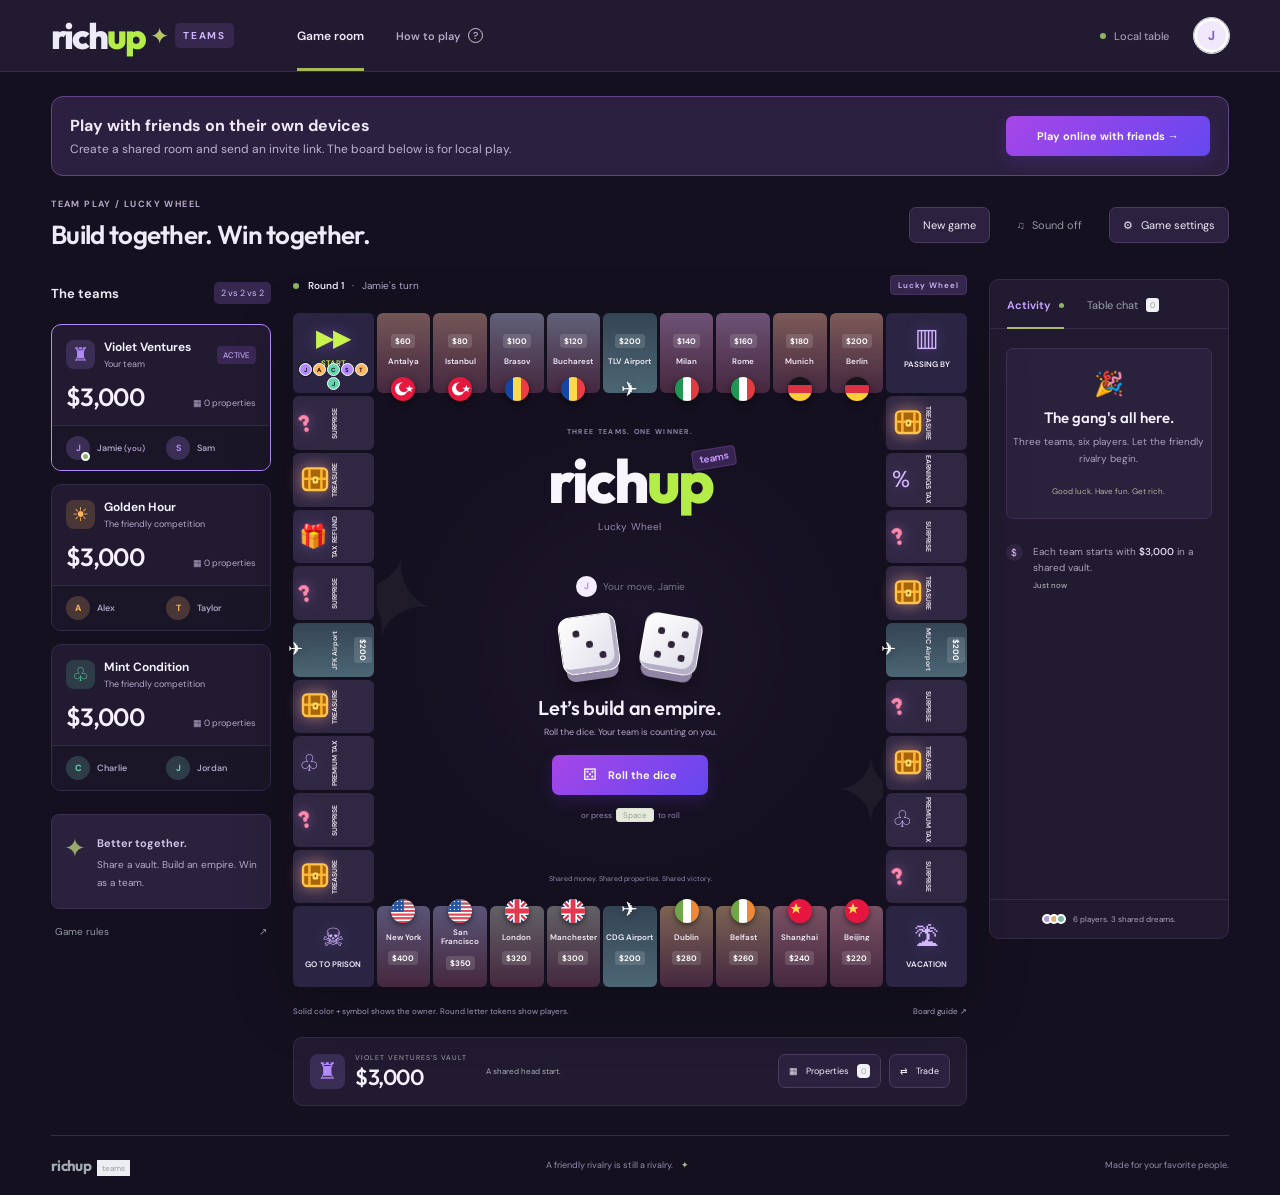
==== commit d943ede3: "Link the public multiplayer game from GitHub Pages" ====
--- a/index.html
+++ b/index.html
@@ -4,6 +4,7 @@
 <body>
 <header class="header"><a class="brand" href="./" aria-label="Richup Teams home">rich<span>up</span><i>✦</i><b>TEAMS</b></a><nav><span class="nav-active">Game room</span><button class="text-btn" id="how-btn">How to play <span class="help-icon">?</span></button></nav><div class="header-right"><span class="connection"><i></i> Local table</span><button class="avatar" id="profile-btn" aria-label="Edit your player">J</button></div></header>
 <main>
+<div class="online-entry" style="display:flex;flex-wrap:wrap;gap:14px;align-items:center;justify-content:space-between;padding:18px;margin-bottom:22px;background:#2c2040;border:1px solid #604587;border-radius:12px"><div><strong>Play with friends on their own devices</strong><p style="margin:5px 0 0;color:#bfb0d3;font-size:12px">Create a shared room and send an invite link. The board below is for local play.</p></div><a class="primary-btn" href="https://richup-friends-nimda.almondmonad1.chatgpt.site/">Play online with friends →</a></div>
 <div class="room-bar"><div><div class="breadcrumb">PLAY TOGETHER <span>/</span> TEAM CLASSIC</div><h1>A little teamwork. A lot of empire.</h1></div><div class="room-actions"><button class="outline-btn" id="new-game-btn">New game</button><button class="subtle-btn" id="sound-btn" aria-label="Toggle sound">♫ <span>Sound off</span></button><button class="outline-btn" id="settings-btn"><span>⚙</span> Game settings</button></div></div>
 <div class="game-layout">
 <aside class="teams-panel"><div class="section-heading"><h2>The teams</h2><span class="small-label">2 vs 2 vs 2</span></div><div id="teams"></div><div class="team-tip"><span class="tip-icon">✦</span><div><strong>Better together.</strong><p>Share a vault. Build an empire.<br>Win as a team.</p></div></div><button class="rules-link" id="rules-btn">Team rules <span>↗</span></button></aside>
@@ -13,4 +14,3 @@
 </main>
 <dialog id="modal"><div class="modal-top"><div><span class="eyebrow" id="modal-eyebrow">RICHUP TEAMS</span><h2 id="modal-title"></h2></div><button id="close-modal" class="close-btn" aria-label="Close dialog">×</button></div><div id="modal-body"></div></dialog><div id="toast" role="status"></div><script src="board-art.js"></script><script src="maps.js"></script><script src="game.js"></script>
 </body></html>
-
--- a/theme.css
+++ b/theme.css
@@ -15,3 +15,17 @@
 .country-flag{width:24px;height:24px;border-radius:50%;display:inline-block;vertical-align:middle;box-shadow:0 2px 4px #0003}.flag-big .country-flag,.purchase-receipt .country-flag{width:45px;height:45px}.treasure-art{width:32px;height:32px;filter:drop-shadow(0 0 8px #ffab2870)}.tile[data-type=chance] .tile-icon{font-family:Outfit,sans-serif;font-size:35px;font-weight:800;transform:rotate(-14deg);text-shadow:0 0 12px #fb77a750}.tile.corner.go{background:#2b2543}.tile.left .country-flag,.tile.right .country-flag{width:22px;height:22px}.tile.top:not(.corner),.tile.bottom:not(.corner){padding:5px 0;gap:4px}.tile.top .tile-price{order:-1}.tile.top .tile-flag{order:3;position:absolute;bottom:-8px;z-index:3}.tile.bottom .tile-flag{position:absolute;top:-8px;z-index:3}.tile.top .tile-name,.tile.bottom .tile-name{margin-top:5px;margin-bottom:6px}.tile .tile-name{white-space:normal}.tile.special .tile-name{letter-spacing:0}
 @media(max-width:700px){.country-flag,.tile.left .country-flag,.tile.right .country-flag{width:14px;height:14px}.treasure-art{width:20px;height:20px}.tile[data-type=chance] .tile-icon{font-size:23px}.tile.top .tile-flag{bottom:-5px}.tile.bottom .tile-flag{top:-5px}.tile.top .tile-name,.tile.bottom .tile-name{margin:2px 0 4px}.tile.top:not(.corner),.tile.bottom:not(.corner){gap:1px}}
 @media(prefers-reduced-motion:reduce){.dice-pair.rolling .die,.dice-pair.settled .die,.tile.purchased,.purchase-receipt,.token.active{animation:none!important}}
+
+/* Ownership is a solid inner-edge tab; round letter counters are player positions. */
+:root{--red:#ef7373;--green:#91ce65}.red{--color:var(--red);color:var(--red)}.green{--color:var(--green);color:var(--green)}
+.tile:has(.tile-owner),.tile.purchased{box-shadow:none;animation:none;filter:none}
+.tile .tile-owner{inset:auto 0 -16px;height:16px;width:auto;border-radius:0 0 4px 4px;box-shadow:none;display:grid;place-items:center;color:#171020;font-size:12px;line-height:1;pointer-events:none}
+.tile.bottom .tile-owner{inset:-16px 0 auto;border-radius:4px 4px 0 0}
+.tile.left .tile-owner{inset:0 -16px 0 auto;width:16px;height:auto;border-radius:0 4px 4px 0}
+.tile.right .tile-owner{inset:0 auto 0 -16px;width:16px;height:auto;border-radius:4px 0 0 4px}
+.tile .tokens{z-index:6}.token,.token.active{box-shadow:none;outline:none;border:1.5px solid #fff;animation:none}
+.token.active{border-color:#fff;box-shadow:0 0 0 1px #14101f}
+.team-card.is-current{border-color:var(--owner);box-shadow:none}.settings-team .field-label{font-size:11px;margin:10px 0 5px;display:block}.settings-team .color-select{margin-bottom:10px}
+.tile.top:has(.tile-owner) .tile-flag{bottom:3px}.tile.bottom:has(.tile-owner) .tile-flag{top:3px}
+.tile.top:has(.tile-owner) .tile-name{margin-bottom:20px}.tile.bottom:has(.tile-owner) .tile-name{margin-top:20px}
+@media(max-width:700px){.tile .tile-owner{bottom:-10px;height:10px;font-size:8px}.tile.bottom .tile-owner{top:-10px;bottom:auto}.tile.left .tile-owner{inset:0 -10px 0 auto;width:10px;height:auto}.tile.right .tile-owner{inset:0 auto 0 -10px;width:10px;height:auto}.tile.top:has(.tile-owner) .tile-name{margin-bottom:12px}.tile.bottom:has(.tile-owner) .tile-name{margin-top:12px}}
